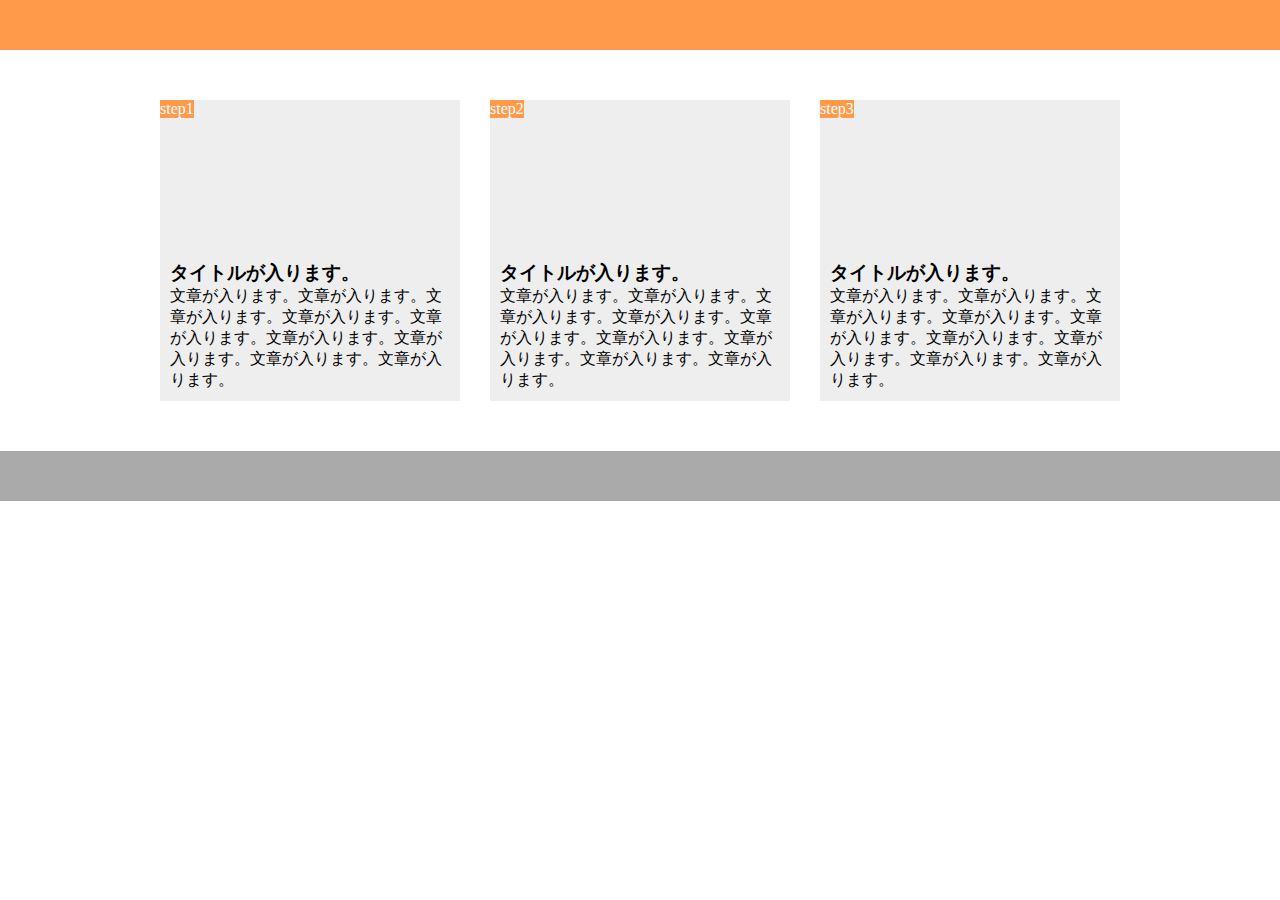
==== lesson9/lesson9.html @ 1710e104 "Initial Commit" ====
<!DOCTYPE html>
<html lang="ja">
  <head>
    <meta charset="UTF-8"/>
    <link rel="stylesheet" href="lesson9.css"/>
    <title>演習問題9</title>
  </head>
  <body>
    <header></header>
    <main>
      <div class="step-box">
        <div class="step-img1"></div>
        <span class="step-num">step1</span>
        <h3>タイトルが入ります。</h3>
        <p class="text">文章が入ります。文章が入ります。文章が入ります。文章が入ります。文章が入ります。文章が入ります。文章が入ります。文章が入ります。文章が入ります。</p>
      </div>
      <div class="step-box">
        <div class="step-img2"></div>
        <span class="step-num">step2</span>
        <h3>タイトルが入ります。</h3>
        <p class="text">文章が入ります。文章が入ります。文章が入ります。文章が入ります。文章が入ります。文章が入ります。文章が入ります。文章が入ります。文章が入ります。</p>
      </div>
      <div class="step-box">
        <div class="step-img3"></div>
        <span class="step-num">step3</span>
        <h3>タイトルが入ります。</h3>
        <p class="text">文章が入ります。文章が入ります。文章が入ります。文章が入ります。文章が入ります。文章が入ります。文章が入ります。文章が入ります。文章が入ります。</p>
      </div>
    </main>
    <footer></footer>
  </body>
</html>
---- lesson9/lesson9.css ----
* {
  margin: 0;
  padding: 0;
  box-sizing: border-box;
}

header {
  height: 50px;
  background-color: #ff9a4b;
}

main {
  width: 960px;
  margin: 50px auto;
  display: flex;
}

.step-box {
  width: 300px;
  margin-right: 30px;
  padding: 10px;
  position: relative;
  background-color:#eee;
}

.step-box:last-child {
  margin-right: 0;
}

.step-img1 {
  height: 150px;
  background-image: url(img/flow01.png);
  background-position: bottom;
  background-size: cover;
}


.step-img2 {
  height: 150px;
  background-image: url(img/flow02.png);
  background-position: bottom;
  background-size: cover;
}

.step-img3 {
  height: 150px;
  background-image: url(img/flow03.png);
  background-position: bottom;
  background-size: cover;
}

.step-num {
  position: absolute;
  top: 0;
  left: 0;
  background-color: #ff9a4b;
  color: #fff;
}

.title {
  margin: 15px 0 5px;
}

footer {
  width: 100%;
  height: 50px;
  background-color: #aaa;
}

@media screen and (max-width: 768px) {
  header {
    width: 100%;
  }

  main {
    width: 100%;
    display: block;
  }

  .step-box {
    width: 90%;
    padding: 50px 0;
    margin-left: 5%;
    margin-right: 5%;
  }




}
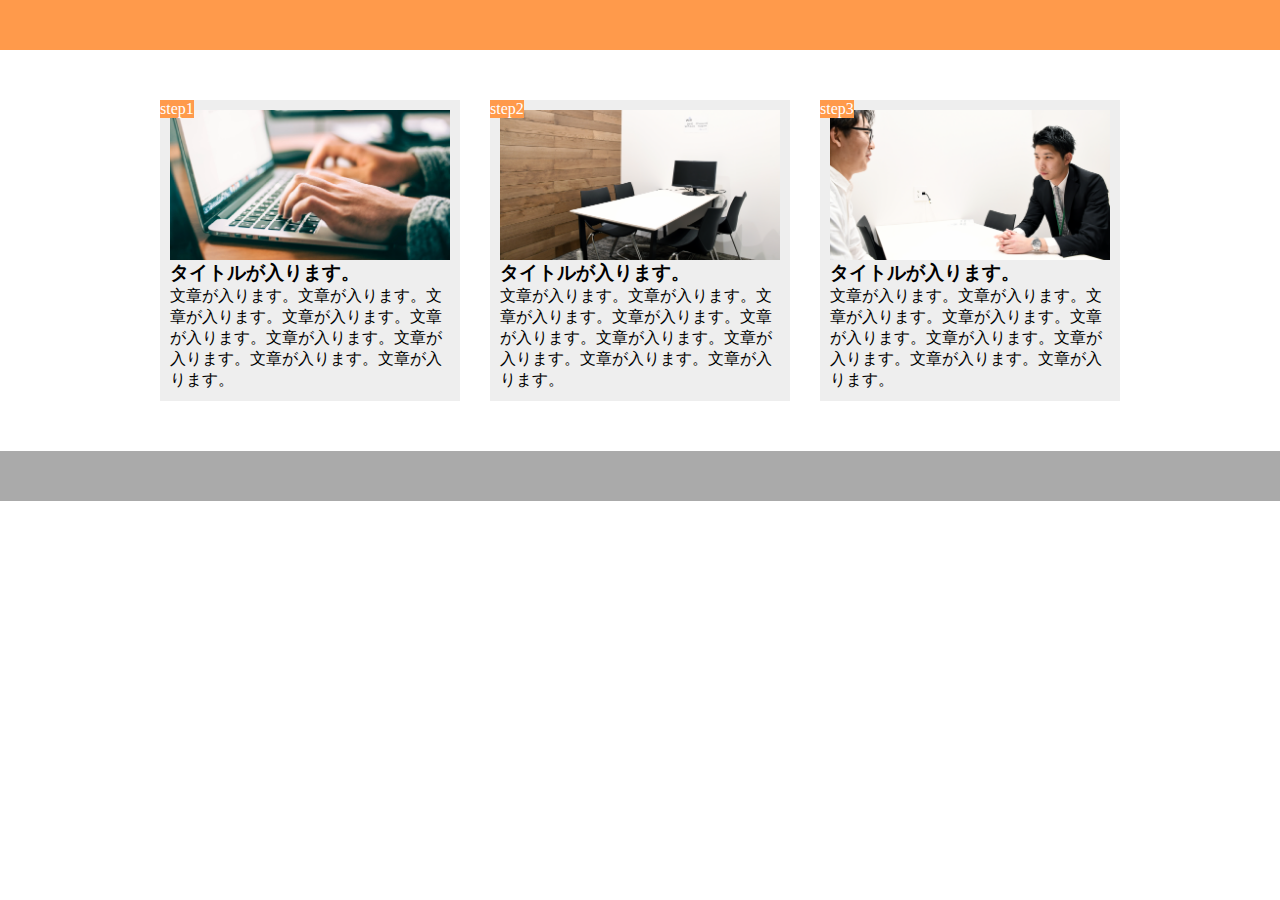
==== commit a6b87849: "[add]HTMLのviewport追加" ====
--- a/lesson9/lesson9.html
+++ b/lesson9/lesson9.html
@@ -2,6 +2,7 @@
 <html lang="ja">
   <head>
     <meta charset="UTF-8"/>
+    <meta name="viewport" content="width=device-widht,initial-scale=1.0">
     <link rel="stylesheet" href="lesson9.css"/>
     <title>演習問題9</title>
   </head>
--- a/lesson9/lesson9.css
+++ b/lesson9/lesson9.css
@@ -82,8 +82,12 @@
     padding: 50px 0;
     margin-left: 5%;
     margin-right: 5%;
+    margin-bottom: 20px;
   }
 
+.step-box:last-child {
+  margin-bottom: 0;
+}
 
 
 
